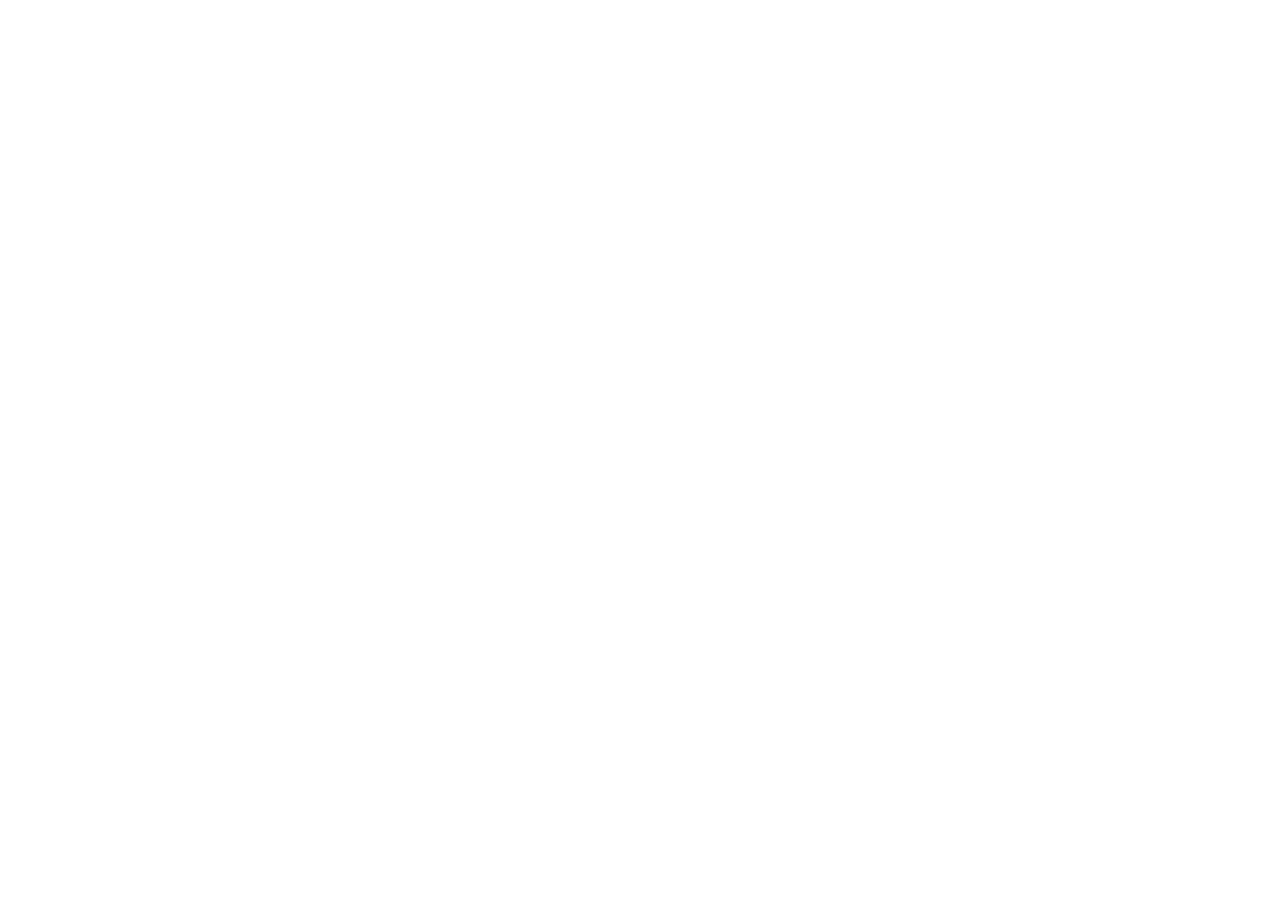
==== index.html @ 0c8650b0 "Changed new script to test ads" ====
<!DOCTYPE html>
<html>
  <head>
	<meta http-equiv="Content-Type" content="text/html; charset=utf-8" />
	<meta http-equiv="X-UA-Compatible" content="chrome=1,IE=edge" />
	<title>ImageHoverText</title>
	<style>
		html {
			height:100%;
		}
		body {
			background-color: #FFFFFF;
			margin:0;
			height:100%;
		}
	</style>

	<!-- copy these lines to your document head: -->

	<meta name="viewport" content="user-scalable=yes, width=600" />

<script type='text/javascript'>
var googletag = googletag || {};
googletag.cmd = googletag.cmd || [];
(function() {
var gads = document.createElement('script');
gads.async = true;
gads.type = 'text/javascript';
var useSSL = 'https:' == document.location.protocol;
gads.src = (useSSL ? 'https:' : 'http:') + 
'//www.googletagservices.com/tag/js/gpt.js';
var node = document.getElementsByTagName('script')[0];
node.parentNode.insertBefore(gads, node);
})();
</script>

<script type='text/javascript'>
googletag.cmd.push(function() {
googletag.defineSlot('/12234093/DP.com-Bottom-Rectangle', [300, 250], 'div-gpt-ad-1424311669737-0').addService(googletag.pubads());
googletag.defineSlot('/12234093/DP.com-Half-Page', [300, 600], 'div-gpt-ad-1424311669737-1').addService(googletag.pubads());
googletag.defineSlot('/12234093/DP.com-Leaderboard', [728, 90], 'div-gpt-ad-1424311669737-2').addService(googletag.pubads());
googletag.defineSlot('/12234093/DP.com-Top-Rectangle', [300, 250], 'div-gpt-ad-1424311669737-3').addService(googletag.pubads());
googletag.pubads().enableSingleRequest();
googletag.enableServices();
});
</script>
	<!-- end copy -->

  </head>
  <body>
  	
	<div style ="margin:auto;width:600px;height:400px">
<!-- DP.com-Top-Rectangle -->
<div id='div-gpt-ad-1424311669737-3' style='width:300px; height:250px;'>
<script type='text/javascript'>
googletag.cmd.push(function() { googletag.display('div-gpt-ad-1424311669737-3'); });
</script>
</div>

	
	<!-- copy these lines to your document: -->

	<div id="imagehovertext_hype_container" style="position:relative;overflow:hidden;width:600px;height:400px;">
		<script type="text/javascript" charset="utf-8" src="http://dpwebadmin.github.io/ImageHoverText.hyperesources/imagehovertext_hype_generated_script.js?25847"></script>
	</div>

	<!-- end copy -->


	</div>
	


	<!-- text content for search engines: -->

	<div style="display:none">

		<div></div>
		<div>Here’s a sample of what we’ll be creating</div>

	</div>

	<!-- end text content: -->

  </body>
</html>
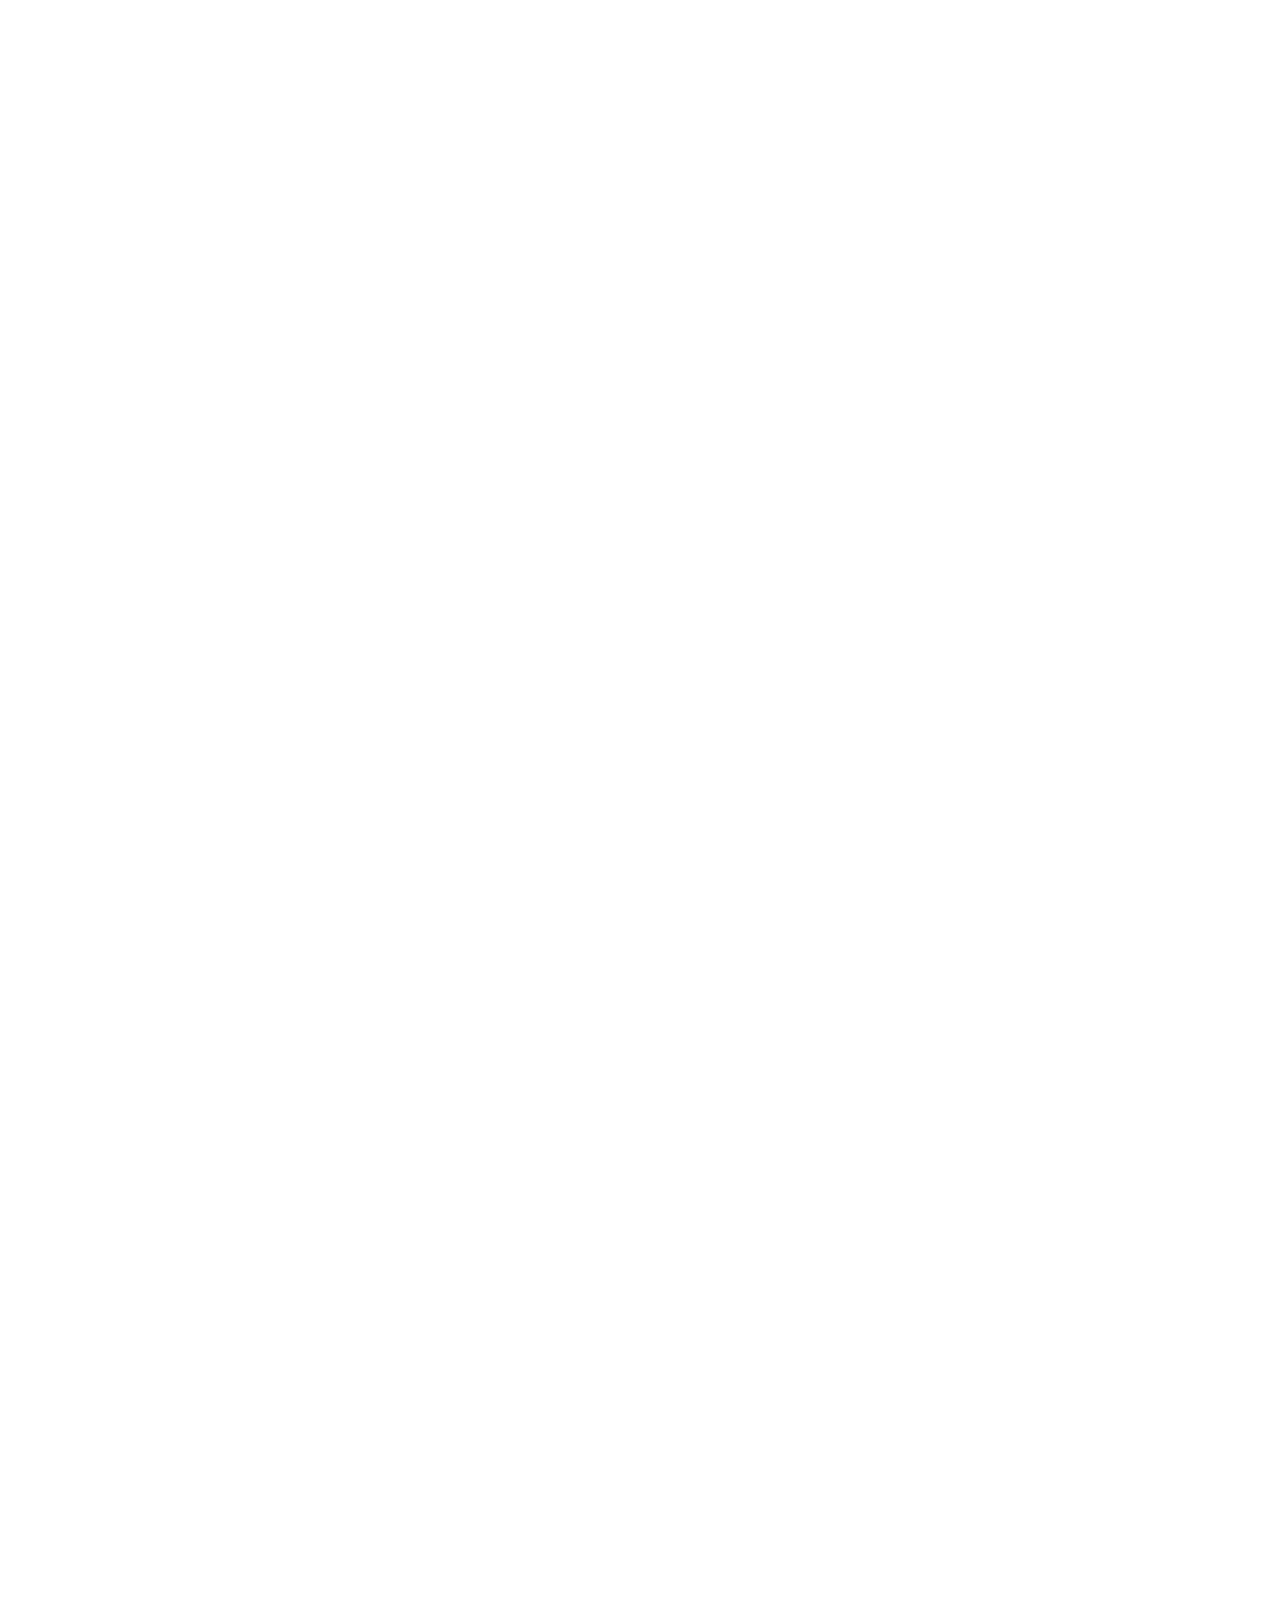
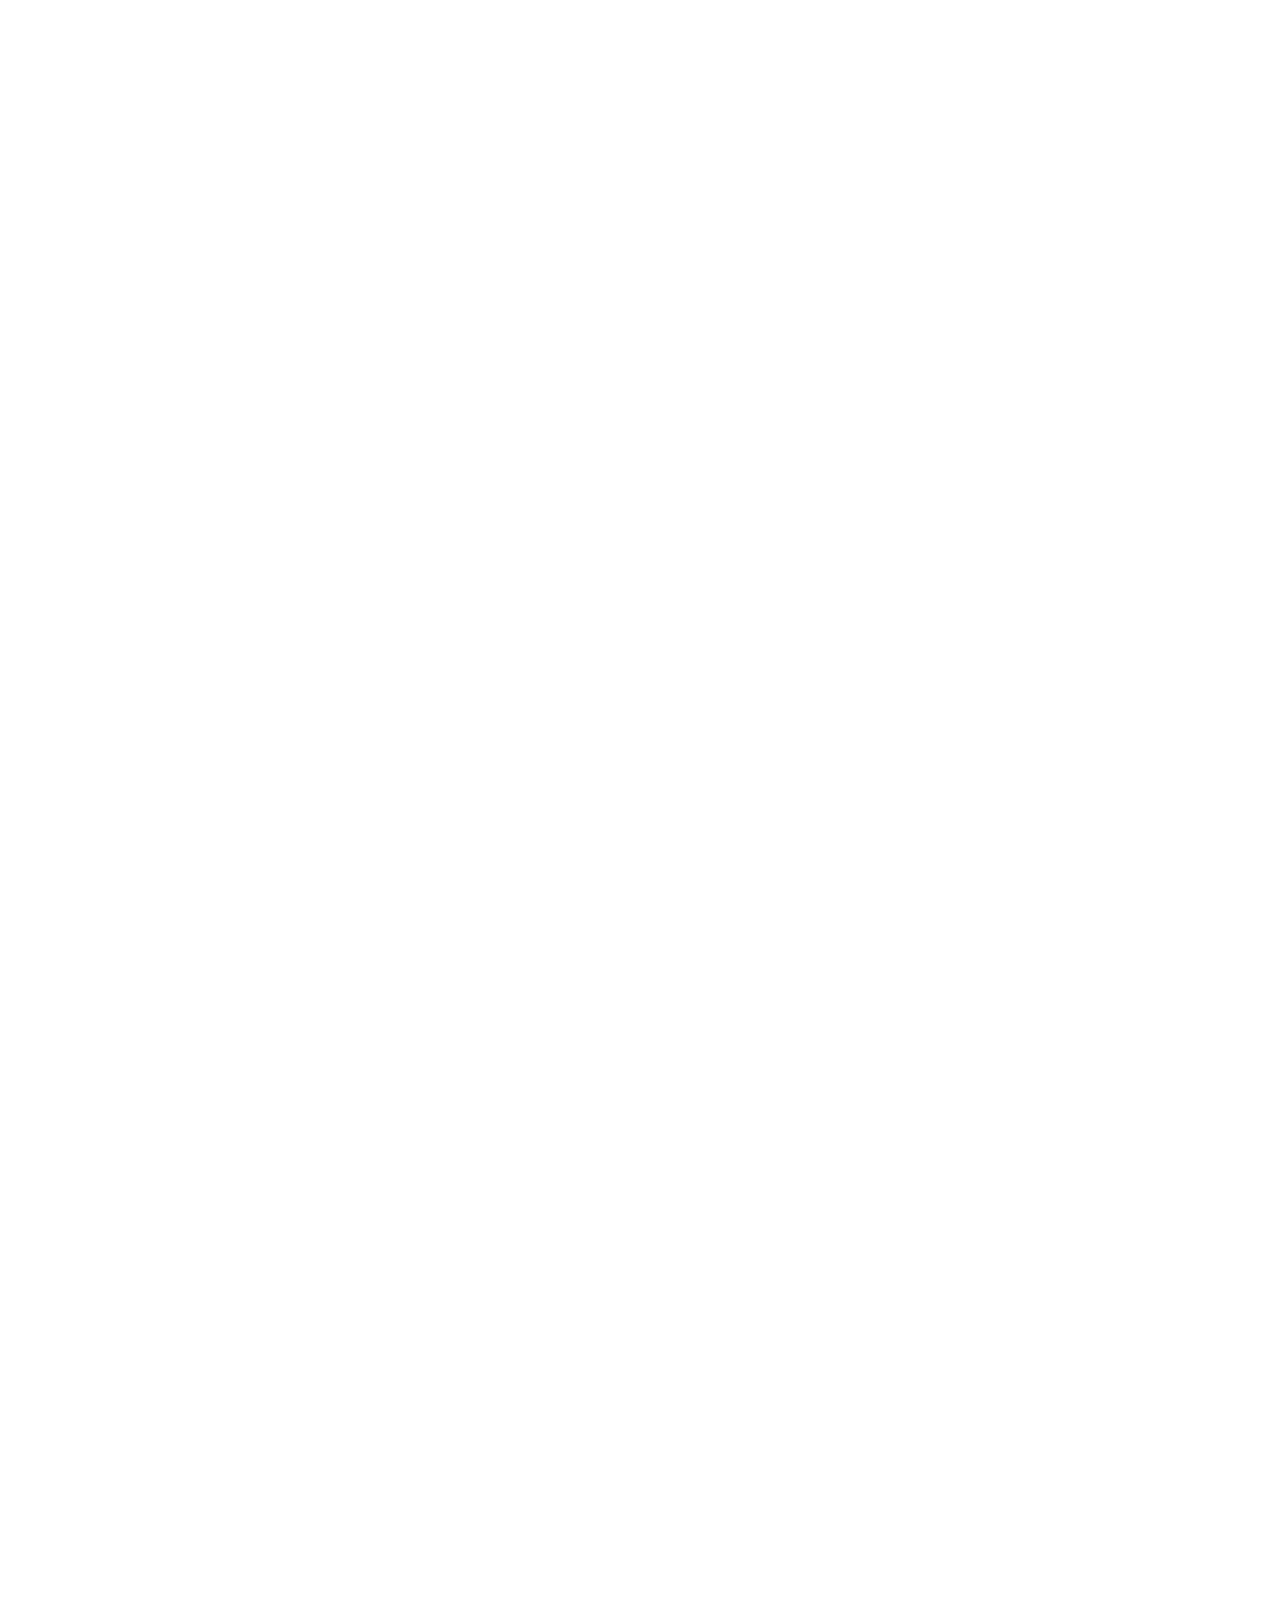
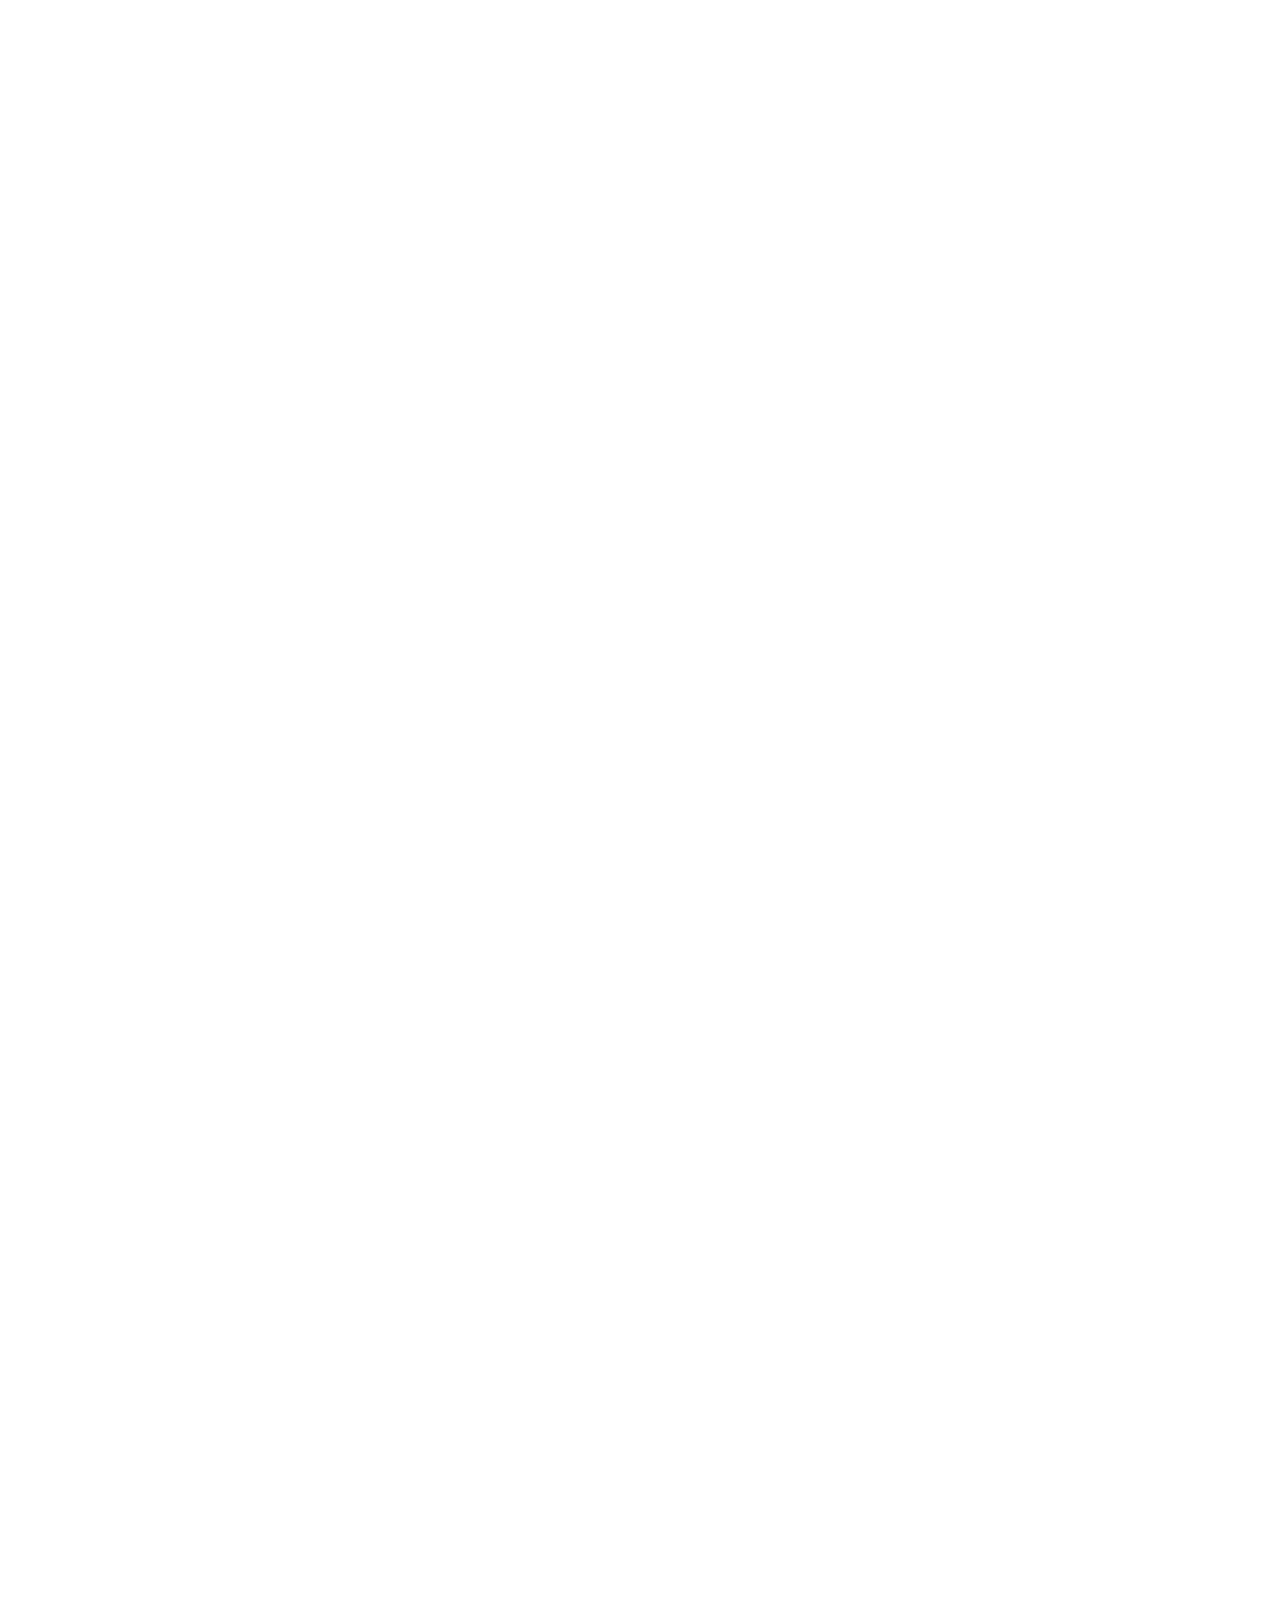
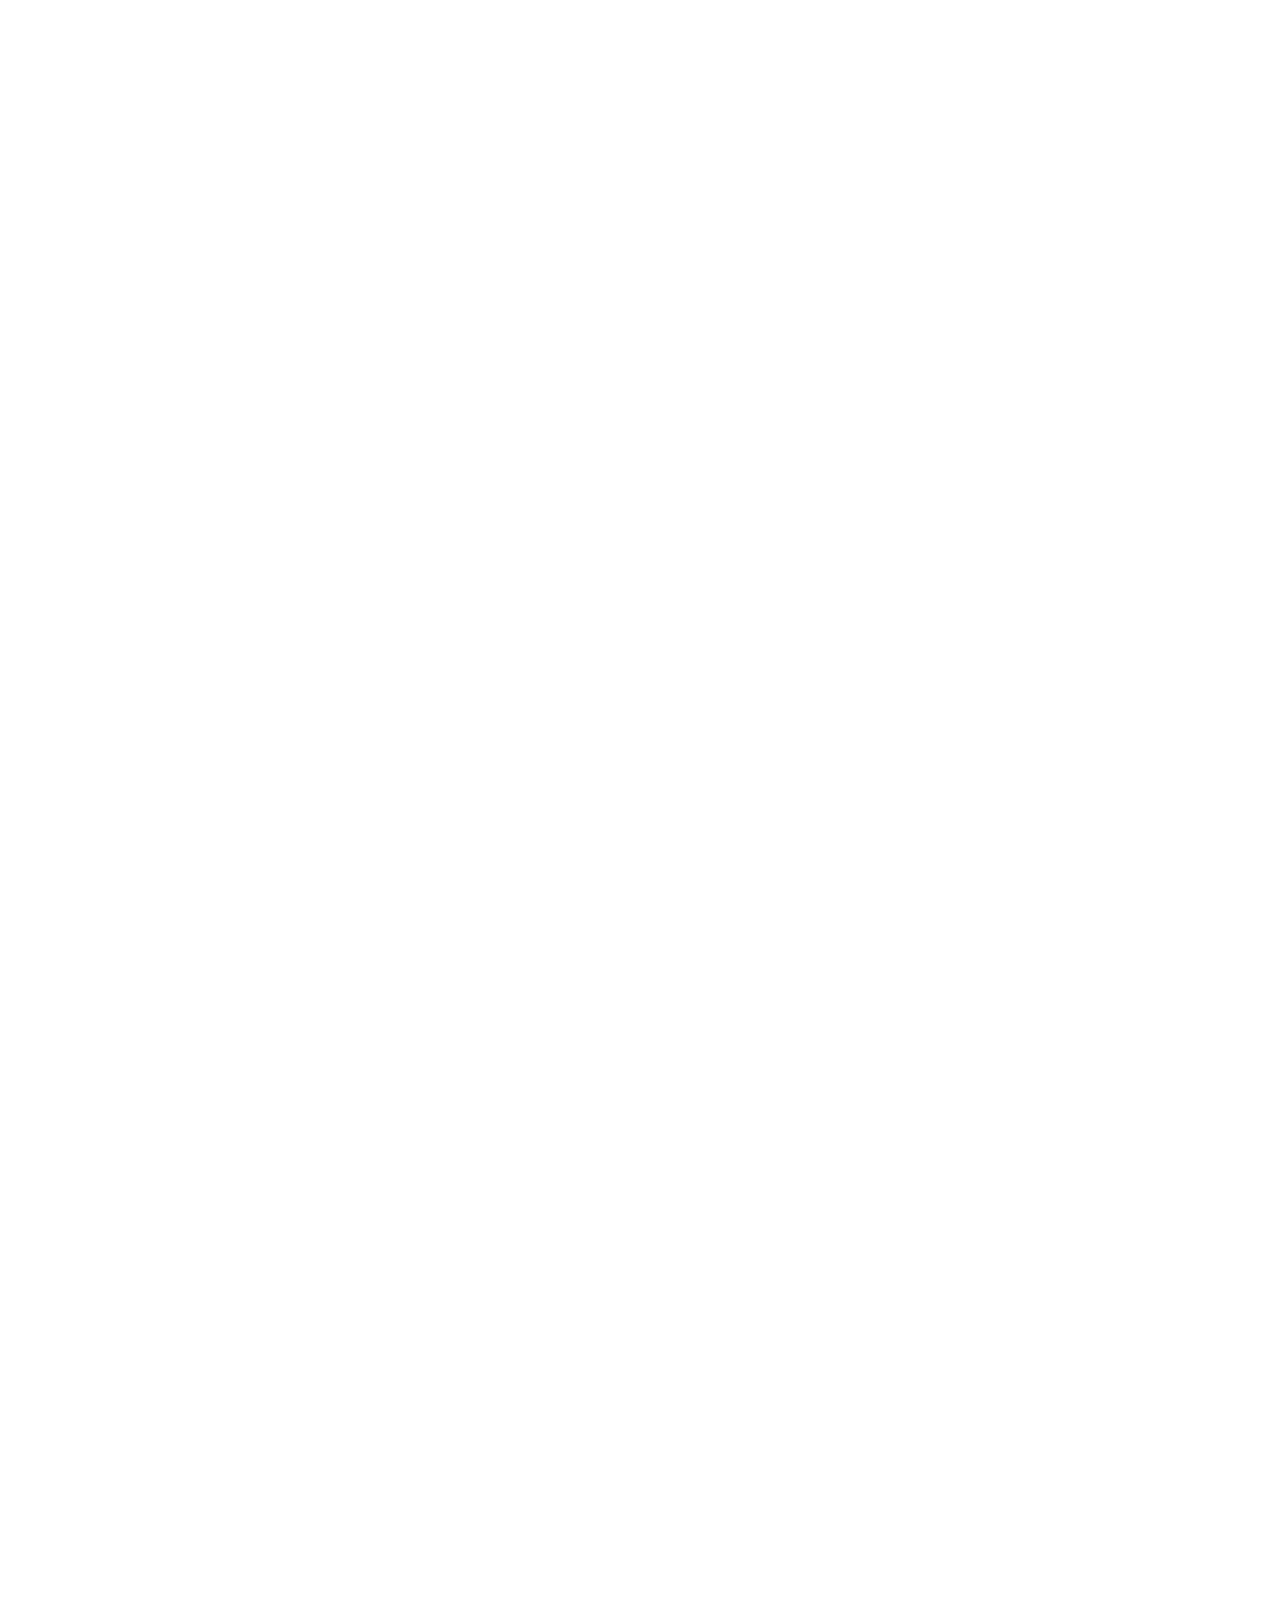
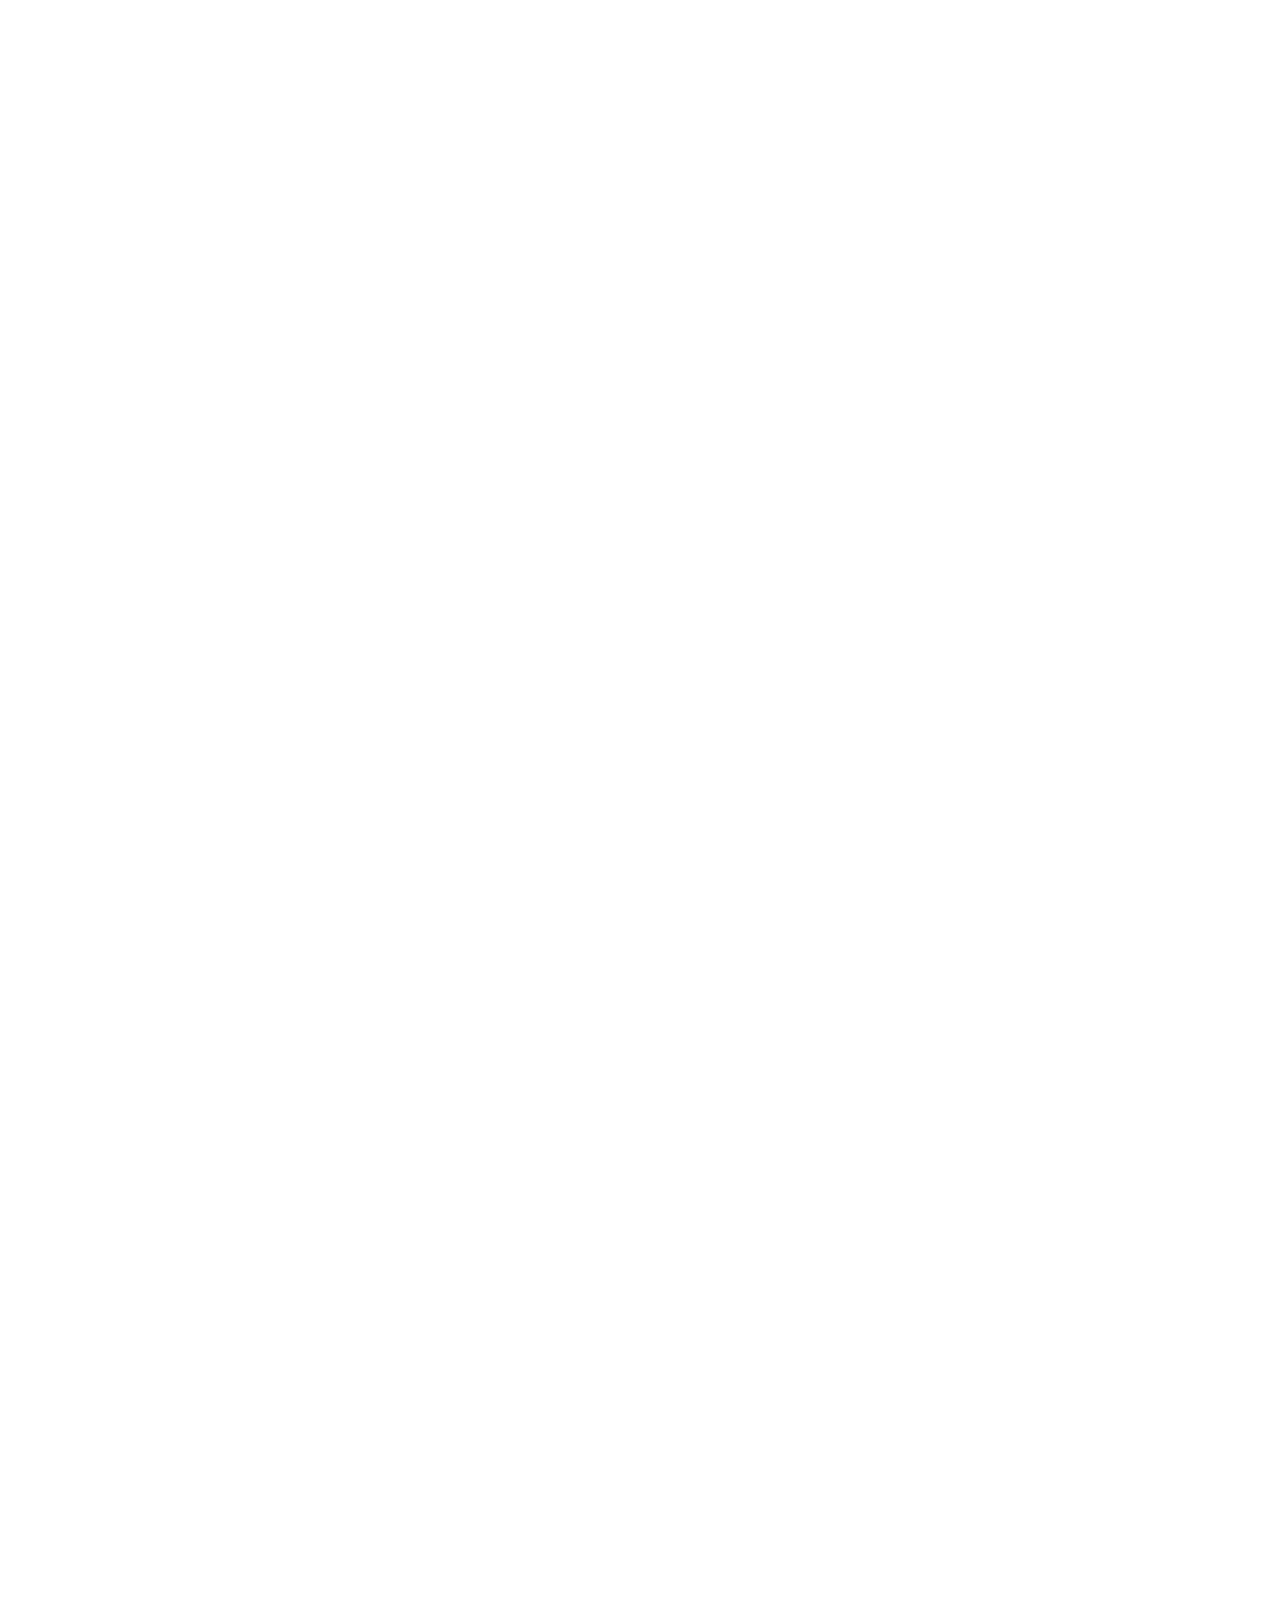
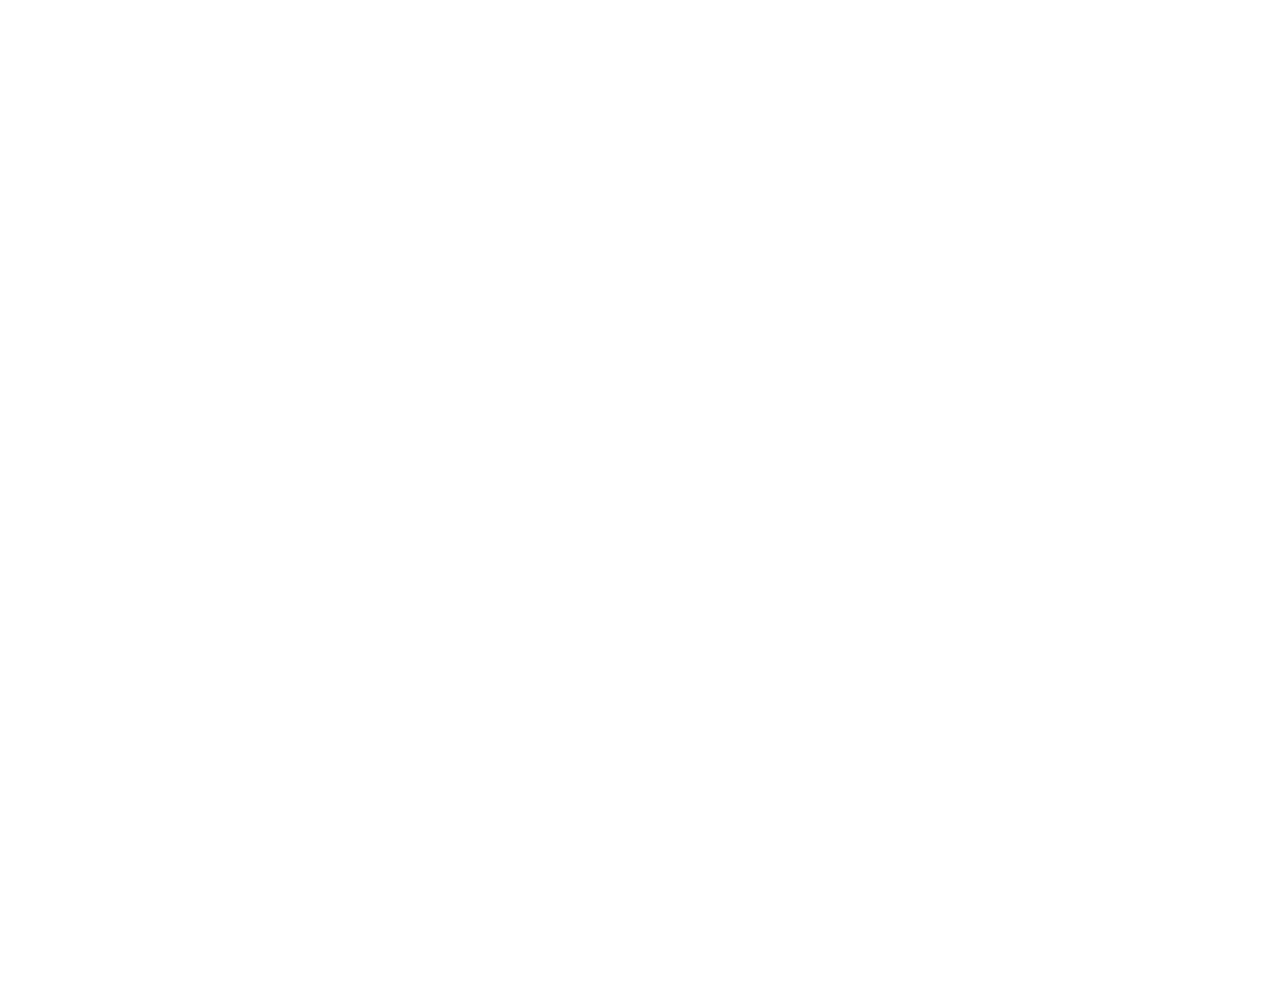
==== commit c4157c92: "New Weekend Guide" ====
--- a/index.html
+++ b/index.html
@@ -3,7 +3,7 @@
   <head>
 	<meta http-equiv="Content-Type" content="text/html; charset=utf-8" />
 	<meta http-equiv="X-UA-Compatible" content="chrome=1,IE=edge" />
-	<title>ImageHoverText</title>
+	<title>02262015_WeekendGuide_Fixed</title>
 	<style>
 		html {
 			height:100%;
@@ -17,51 +17,25 @@
 
 	<!-- copy these lines to your document head: -->
 
-	<meta name="viewport" content="user-scalable=yes, width=600" />
+	<meta name="viewport" content="user-scalable=yes, width=850" />
+	<link href='https://fonts.googleapis.com/css?family=Roboto+Slab:700&subset=latin' rel='stylesheet' type='text/css'>
+	<link href='https://fonts.googleapis.com/css?family=Roboto:100&subset=latin' rel='stylesheet' type='text/css'>
+	<link href='https://fonts.googleapis.com/css?family=Roboto:300&subset=latin' rel='stylesheet' type='text/css'>
+	<link href='https://fonts.googleapis.com/css?family=Lato&subset=latin' rel='stylesheet' type='text/css'>
 
-<script type='text/javascript'>
-var googletag = googletag || {};
-googletag.cmd = googletag.cmd || [];
-(function() {
-var gads = document.createElement('script');
-gads.async = true;
-gads.type = 'text/javascript';
-var useSSL = 'https:' == document.location.protocol;
-gads.src = (useSSL ? 'https:' : 'http:') + 
-'//www.googletagservices.com/tag/js/gpt.js';
-var node = document.getElementsByTagName('script')[0];
-node.parentNode.insertBefore(gads, node);
-})();
-</script>
 
-<script type='text/javascript'>
-googletag.cmd.push(function() {
-googletag.defineSlot('/12234093/DP.com-Bottom-Rectangle', [300, 250], 'div-gpt-ad-1424311669737-0').addService(googletag.pubads());
-googletag.defineSlot('/12234093/DP.com-Half-Page', [300, 600], 'div-gpt-ad-1424311669737-1').addService(googletag.pubads());
-googletag.defineSlot('/12234093/DP.com-Leaderboard', [728, 90], 'div-gpt-ad-1424311669737-2').addService(googletag.pubads());
-googletag.defineSlot('/12234093/DP.com-Top-Rectangle', [300, 250], 'div-gpt-ad-1424311669737-3').addService(googletag.pubads());
-googletag.pubads().enableSingleRequest();
-googletag.enableServices();
-});
-</script>
 	<!-- end copy -->
 
   </head>
   <body>
-  	
-	<div style ="margin:auto;width:600px;height:400px">
-<!-- DP.com-Top-Rectangle -->
-<div id='div-gpt-ad-1424311669737-3' style='width:300px; height:250px;'>
-<script type='text/javascript'>
-googletag.cmd.push(function() { googletag.display('div-gpt-ad-1424311669737-3'); });
-</script>
-</div>
+	<div style ="margin:auto;width:850px;height:9000px">
+
 
 	
 	<!-- copy these lines to your document: -->
 
-	<div id="imagehovertext_hype_container" style="position:relative;overflow:hidden;width:600px;height:400px;">
-		<script type="text/javascript" charset="utf-8" src="http://dpwebadmin.github.io/ImageHoverText.hyperesources/imagehovertext_hype_generated_script.js?25847"></script>
+	<div id="02262015weekendguidefixed_hype_container" style="position:relative;overflow:hidden;width:850px;height:9000px;">
+		<script type="text/javascript" charset="utf-8" src="weekend/02262015weekendguidefixed_hype_generated_script.js?12668"></script>
 	</div>
 
 	<!-- end copy -->
@@ -76,7 +50,107 @@
 	<div style="display:none">
 
 		<div></div>
-		<div>Here’s a sample of what we’ll be creating</div>
+		<div>When: Friday 2/27, 7:00 p.m.</div>
+		<div>Dhamaka will be hosting their 12th annual dance show themed with none other than Sin City. Check out the show, and hang out with the guys at the Saturday night after-party, linked here.</div>
+		<div>COST:</div>
+		<div>Take a winter wellness walk FOR FREE along Schuylkill trails with a group of other crazy people who like to hike in the dead of winter. The Schuylkill Center for Environmental Education, which hosts these walks, actually hosts tons of other cool things, like a class on edible gardens and night-time owl watching.</div>
+		<div>When: Friday, 2/27, 6:00-8:00 p.m.</div>
+		<div>Cost: $5, pay at the event.</div>
+		<div>Cost: $5, pay at the door.</div>
+		<div>Go Because: This is all you need to see and you will be sold. Is your body ready for this South Asian seduction?</div>
+		<div>This month, 101 S. Independence Mall East</div>
+		<div>Go Because: In addition to pho, there will be a PHOtobooth with PHOnomenal props to make for unPHOgettable memories. But seriously, we put a lot of effort into those “pho” puns. At least go to acknowledge how hard we tried on those.</div>
+		<div>FREE ADMISSION TO THE JEWISH MUSEUM</div>
+		<div>FREE</div>
+		<div>WHERE & WHEN:</div>
+		<div>EVENTS</div>
+		<div>Where: Iron Gate Theatre</div>
+		<div>If by some miracle you haven’t become an expert on all things Jewish, go here to see more. The National Museum of American Jewish History is offering free admission for the month of February. This is a can’t-miss.</div>
+		<div>When: Friday 2/27 at 7:30 p.m.; Saturday 2/28 at 1:30 p.m.; Saturday 2/28 at 7:30 p.m.</div>
+		<div>Cost: Prices vary from $8-$12. Buy at the door.</div>
+		<div>Cost: Prices vary from $23-$40; Buy tickets here.</div>
+		<div>Cheap food is always good, cheap Pho is even better, and cheap Pho close to home is the absolute best. Drop by Harrison College House for five dollar pho in the rooftop lounge. Instagram the Philly skyline sparkling in the distance while you slurp some pho and hang with friends.</div>
+		<div>Vagina Monologues</div>
+		<div>Where: Huntsman Forum</div>
+		<div>Penn Museum: Celebration of African Cultures</div>
+		<div>Harrison College House Rooftop Lounge, Friday 6-8 p.m.</div>
+		<div>FIVE DOLLA PHO</div>
+		<div>The University of Pennsylvania Museum of Archaeology and Anthropology is hosting a variety of African cultural events on Saturday. Activities include a belly dancing workshop to an African pop-up market. The cafe will feature a traditional African menu.</div>
+		<div>When: Saturday 2/28 at 8:00 a.m.</div>
+		<div>$5</div>
+		<div>Women’s Week</div>
+		<div>Go Because: You probably haven’t been to the Penn Museum since your freshman year toga party. Get cultured, man!</div>
+		<div>The Penn Consortium of Undergraduate Women brought back an old campus tradition celebrating a week of women. Check out the week’s final events this Thursday and Friday on the Facebook event.</div>
+		<div>Where: Irvine Auditorium</div>
+		<div>WEEKEND GUIDE</div>
+		<div>Where: Penn Museum of Archaeology and Anthropology, 3260 South Street</div>
+		<div>When: Friday 2/27 and Saturday 2/28, 8:00 p.m.</div>
+		<div>Go because: China has been growing increasingly influential in the business world. Also, how smart will you look walking out of this? That’s right, very.</div>
+		<div>When: Saturday 2/28, 11:00 a.m.-4:00 p.m.</div>
+		<div>Cost: $10 for tickets outside Locust Walk, $12 online.</div>
+		<div>Cost: Free (for Penn students).</div>
+		<div>Chipotle for a Cause</div>
+		<div>Brunch is a weekend staple. Change things up this weekend and try this new restaurant and beer garden. For $22, they offer a brunch entree, bottomless donuts and coffee and three cocktails. It’s (boozy) brunch heaven.</div>
+		<div>39th and Chestnut, Sat/Sun 10 a.m. - 3 p.m.</div>
+		<div>Come to Chipotle on Sunday! Tell the cashier at checkout your purchase is in the name of “Students Against Sex Trafficking.” Half the proceeds are donated to Dawn’s Place in Philadelphia, which houses victims of sex trafficking.</div>
+		<div>Go Because: You may see the next Elizabeth Banks perform live. You want to help the cause. You’re in Feb Club and need to use your second to last swipe. And, most importantly, vaginas on Locust will stop harassing you if you assure them you’ve already bought a ticket.</div>
+		<div>WILLIAM STREET COMMON BRUNCH</div>
+		<div>For $22, they offer a brunch entree, bottomless donuts and coffee and three cocktails. It’s (boozy) brunch heaven.</div>
+		<div>For the 15th consecutive year, V-Day UPenn will host the Vagina Monologues. Come see students and student groups perform to raise awareness toward women's issues. Proceeds will go to Philadelphia's only full–service rape crisis center, Women Organized Against Rape.</div>
+		<div>Go because: You don’t need a reason — you were going to Chipotle anyway.</div>
+		<div>When: Now thru Saturday 2/28</div>
+		<div>Cost: Varies — see the Facebook event.</div>
+		<div>Where: 39th and Walnut streets</div>
+		<div>Get student-discounted tickets for the Philadelphia Flower show for only $20! You can look at flowers (obviously), taste over 100 wines and meet some celebs. Meet Dan Akroyd on Friday, Feb. 27 and Ethan Wayne on Saturday, Feb. 28. For all those who have no spring break plans, it’s your lucky day. Meet Christina Milian on Saturday, March 7 at 3 p.m. (www.theflowershow.com)</div>
+		<div>FREE RIVERRINK WINTERFEST EVENTS</div>
+		<div>Last Weekend for RiverRink Winterfest</div>
+		<div>Celebrate Engineers at Penn with a week of activities celebrating the school and its awesome students. Check out the entire week’s events on the Facebook event.</div>
+		<div>Pennsylvania Convention Center, 1101 Arch Street, Feb. 28-March 8.</div>
+		<div>When: Sunday 2/29, 5:00-9:00 p.m.</div>
+		<div>2015 PHS PHILADELPHIA FLOWER SHOW</div>
+		<div>Go Because: You’ve probably never even seen Philadelphia’s waterfront. And you’ll gain major respect from the Weekend Guide for willingly exposing yourself to even more ice.</div>
+		<div>Go Because: Women can do ANYTHING. Including put together a kick-ass week of events celebrating and breaking down modern womanhood. It’s also highly intersectional, so you’re bound to find some programming that speaks to you.</div>
+		<div>$20</div>
+		<div>Go Because: Drone flying, robo-battles, and car racing? Engineers are freakin’ awesome! Not to mention that you can snag free food at pretty much all the events. Definitely makes a walk to the Engineering quad worth it.</div>
+		<div>Cost: Varies on order.</div>
+		<div>Where: Penn’s Landing</div>
+		<div>Where: Varying locations</div>
+		<div>When: Friday 2/27, 5:00 p.m. to midnight; Saturday 2/28, 12:00 p.m.-midnight</div>
+		<div>Live music on ice? Yes, please. Admission to the Blue Cross RiverRink Winterfest (right by Penn’s Landing) is completely free — even if it does cost money to skate. It’s a $10 rental, $3 admission. Go check out Salsa on Ice on Saturday from 3 p.m. - 5 p.m., and Brielle and Paper Hearts perform from 8 p.m. - 10 p.m.</div>
+		<div>The Pennsylvania Horticultural Society will be running one of its beer gardens downtown for the next two weeks. Various local brews and ciders will be sold at the movie-themed garden.</div>
+		<div>When: Monday 2/23 thru Friday 2/27</div>
+		<div>Engineers Week</div>
+		<div>Cost: Free admission for the event, $3 for rink admission, $10 for skate rentals on site</div>
+		<div>In the words of Shakira, “Whenever, wherever”</div>
+		<div>FREE POSTMATES FOR TWO WEEKS</div>
+		<div>Saturday, 101 South Columbus Blvd.</div>
+		<div>VSA Pho Night</div>
+		<div>This weekend will be the last chance this season to enjoy Philadelphia's waterfront ice skating rink. Take advantage of the fire pits, hot food, booze and entertainment for no admission charge. There’s also a DJ from 9 p.m.-12 a.m., and you can’t beat free entertainment. (Full schedule here)</div>
+		<div>Cost: Varies - see the Facebook event.</div>
+		<div>Go because: You can get outside of the bubble without getting outside of the bubble. Meet students from near and far, and of course, free Asian food.</div>
+		<div>Go because: You finally get to enjoy one of Philadelphia’s most highly anticipated summer events while school is in session. It’s an opportunity to try a bunch of local beers cheaply — and snuggle comfortably into that warm alcohol blanket while you do so.</div>
+		<div>Penn Dhamaka Presents: Vegas</div>
+		<div>Beer Garden at the Shops at Liberty Place</div>
+		<div>Where: McClelland Hall, Ware College House</div>
+		<div>Where: 1625 Chestnut St.</div>
+		<div>When: Tuesdays and Saturdays thru 3/8, 4:00-7:00 p.m.</div>
+		<div>Global Game, Chinese Rules: How Business is Adapting to China’s Unique Needs</div>
+		<div>International Freshman Mixer</div>
+		<div>When: Friday 2/27, 6:30-8:30 p.m.</div>
+		<div>It’s literally freezing outside. Avoid getting frostbite and register for Postmates with your Penn email for free delivery for the first two weeks. Why go outside when someone will deliver Honest Tom’s to your door?</div>
+		<div>Cost: Free admission. $4 to $10 per drink.</div>
+		<div>The Assembly of International Students will be hosting a freshman mixer with free South and East Asian food. Come meet freshman students from around the world.</div>
+		<div>Medlife Penn 5K High-Lighter Run</div>
+		<div>Cost: Free.</div>
+		<div>Vietnamese Students' Association will be hosting their Fourth Annual Pho Night. Options available for both meat-lovers and vegetarian!</div>
+		<div>DEALS</div>
+		<div>Come out to Perelman for a 5K High-Lighter Run. Wear neon “highlighter” colors and help seven Penn students fund a medical mission to Peru. Glow-in-the-dark accessories will be distributed.</div>
+		<div>Go because: It’s feel-good — seven Penn students created this event to expand their budget and eventually run a mobile medical clinic in Peru over the course of spring break. Doctors and nurses will be accompanying the students to deliver medical services to families in need.</div>
+		<div>WINTER WALK</div>
+		<div>8480 Hagy’s Mill Road, Saturday 2-3 p.m.</div>
+		<div>Where: Perelman Quadrangle</div>
+		<div>The Wharton China Association will be hosting a business forum on “How business is adapting to China’s unique needs.” The forum will explore how leaders will come together to explore the development of finance and social media and their differences from the West.</div>
+		<div>Where: Harrison College House Heyer Sky Lounge</div>
 
 	</div>
 
